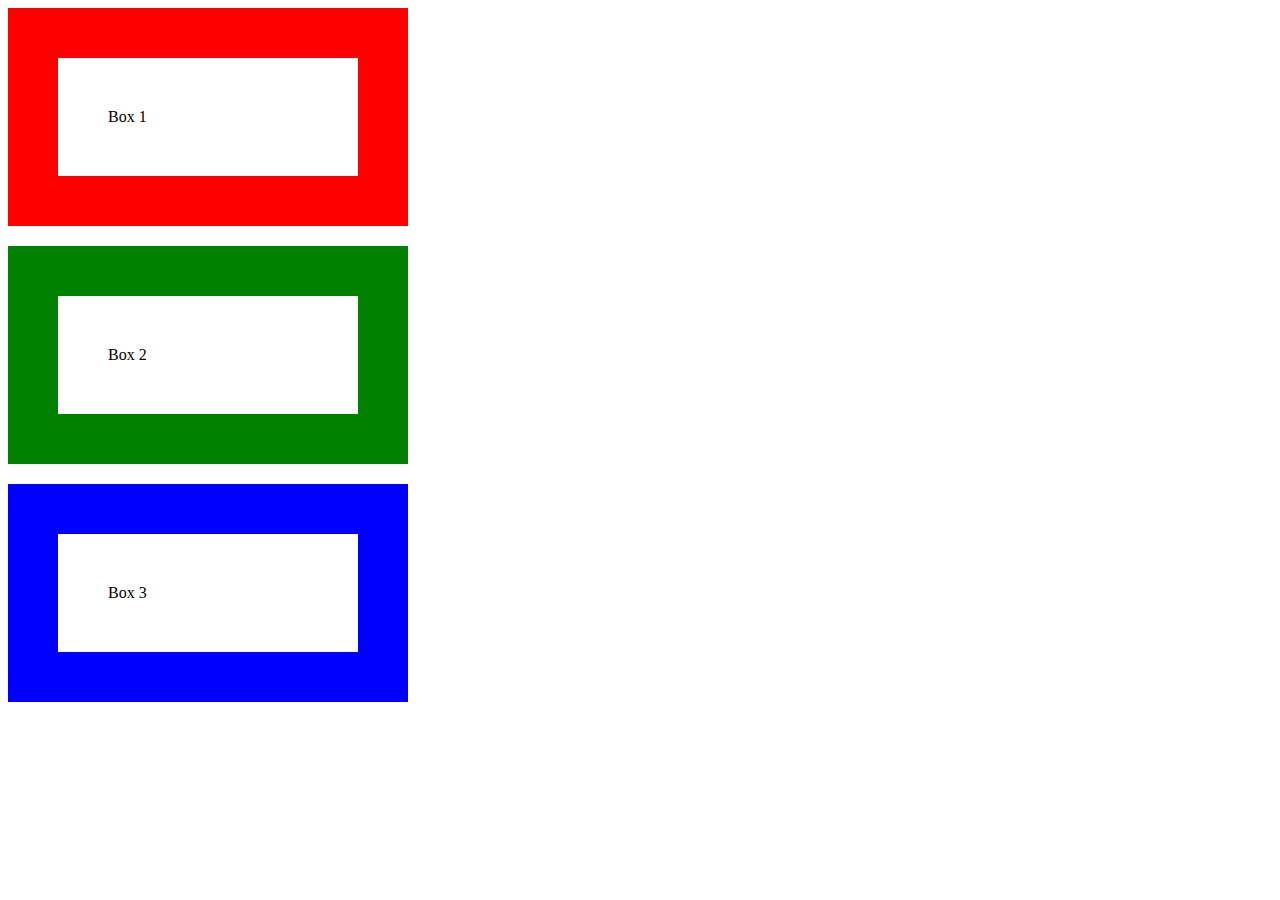
==== project2-1/index.html @ 27de6a98 "initial commit" ====
<!DOCTYPE html>
<html lang="en">
<head>
  <meta charset="UTF-8">
  <meta name="viewport" content="width=device-width, initial-scale=1.0">
  <title>Document</title>
  <link href="style.css" rel="stylesheet" type="text/css" />
</head>
<body>
  <div>  
    <div class="box">Box 1</div> 
    <div class="box green">Box 2</div>  
    <div class="box blue">Box 3</div> 
 </div>
  
</body>
</html>
---- project2-1/style.css ----
.box {
  border:50px solid red;
  width:200px;
  padding:50px;
  margin-bottom:20px;
}

.green {
  border-color:green;
}

.blue {
  border-color:blue;
}
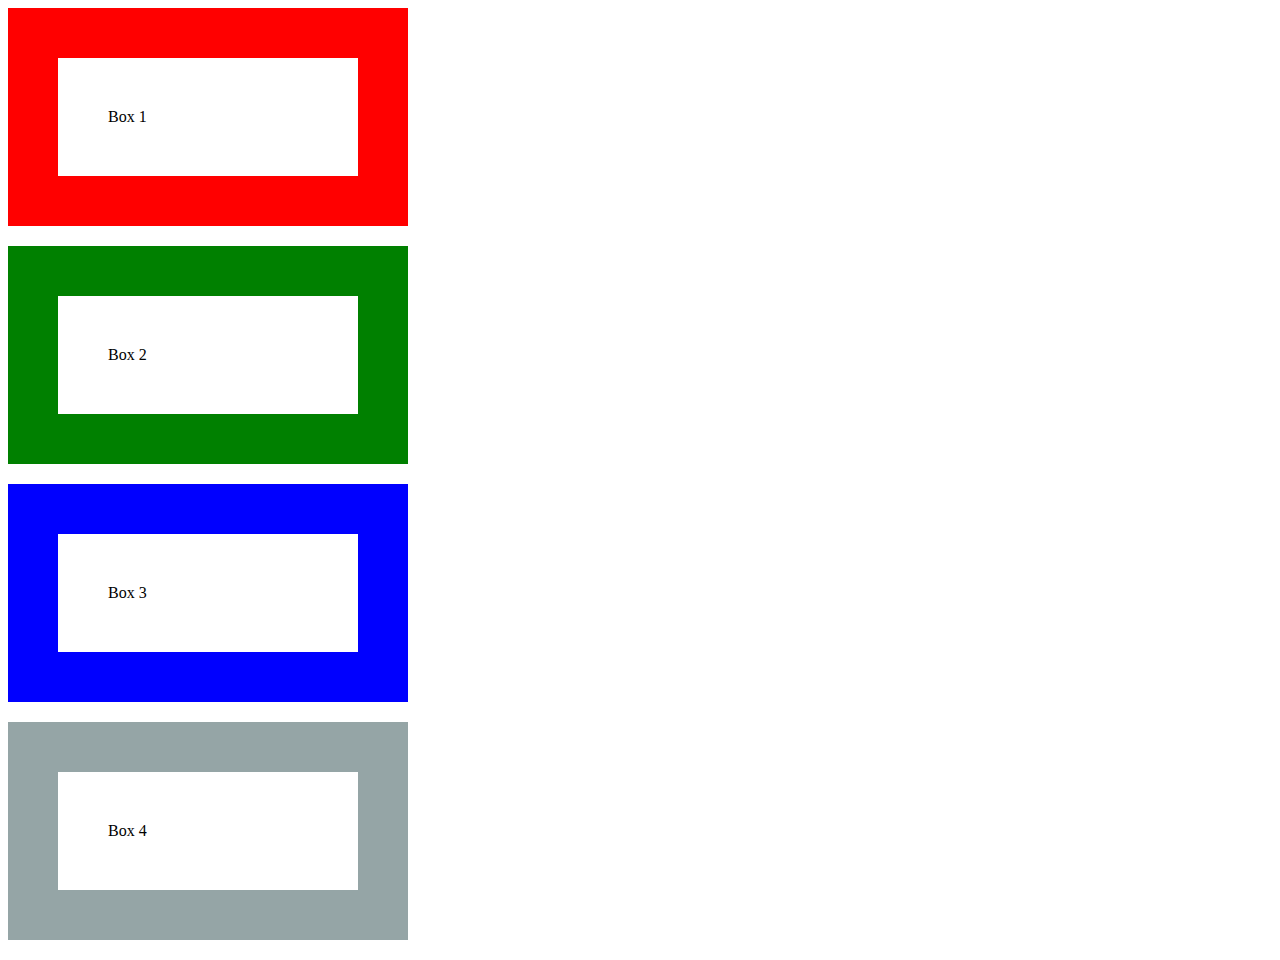
==== commit 9c7c982f: "feat : add box 4" ====
--- a/project2-1/index.html
+++ b/project2-1/index.html
@@ -11,7 +11,7 @@
     <div class="box">Box 1</div> 
     <div class="box green">Box 2</div>  
     <div class="box blue">Box 3</div> 
- </div>
-  
+    <div class="box gray">Box 4</div>
+  </div>
 </body>
 </html>--- a/project2-1/style.css
+++ b/project2-1/style.css
@@ -11,4 +11,8 @@
 
 .blue {
   border-color:blue;
+}
+
+.gray {
+  border-color: #95a5a6;
 }